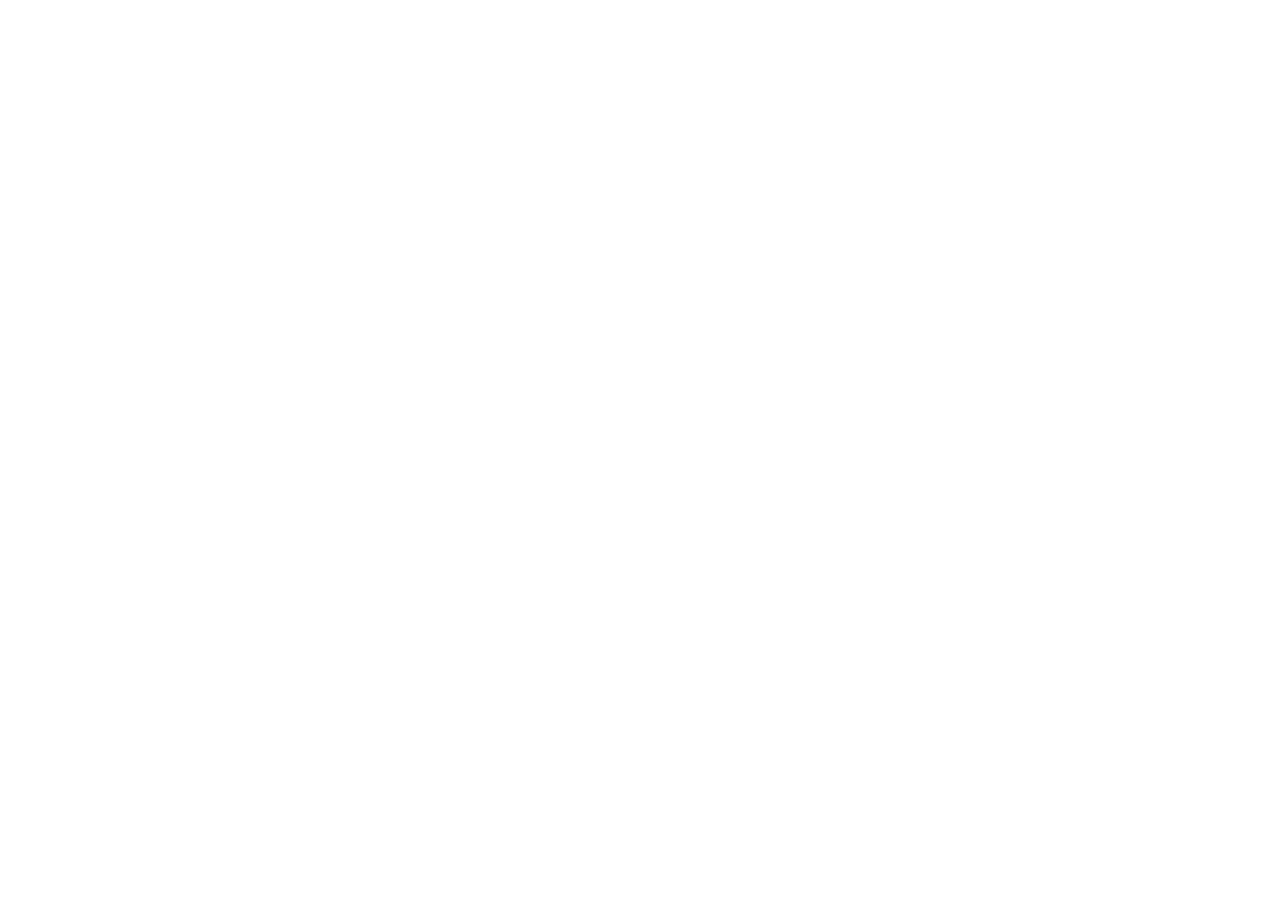
==== Bootstrap/index.html @ 03cb95dc "Added bootstrap assignment" ====
<!DOCTYPE html>
<html lang="en">
<head>
    <meta charset="UTF-8">
    <meta name="viewport" content="width=device-width, initial-scale=1.0">
    <title>Document</title>
    <link href="https://cdn.jsdelivr.net/npm/bootstrap@5.3.2/dist/css/bootstrap.min.css" rel="stylesheet" integrity="sha384-T3c6CoIi6uLrA9TneNEoa7RxnatzjcDSCmG1MXxSR1GAsXEV/Dwwykc2MPK8M2HN" crossorigin="anonymous">
    <script src="https://cdn.jsdelivr.net/npm/bootstrap@5.3.2/dist/js/bootstrap.bundle.min.js" integrity="sha384-C6RzsynM9kWDrMNeT87bh95OGNyZPhcTNXj1NW7RuBCsyN/o0jlpcV8Qyq46cDfL" crossorigin="anonymous"></script>
</head>
<body>
    <nav></nav>
    <main>
        <section></section>
        <section></section>
        <section></section>
        <section></section>
    </main>
</body>
</html>
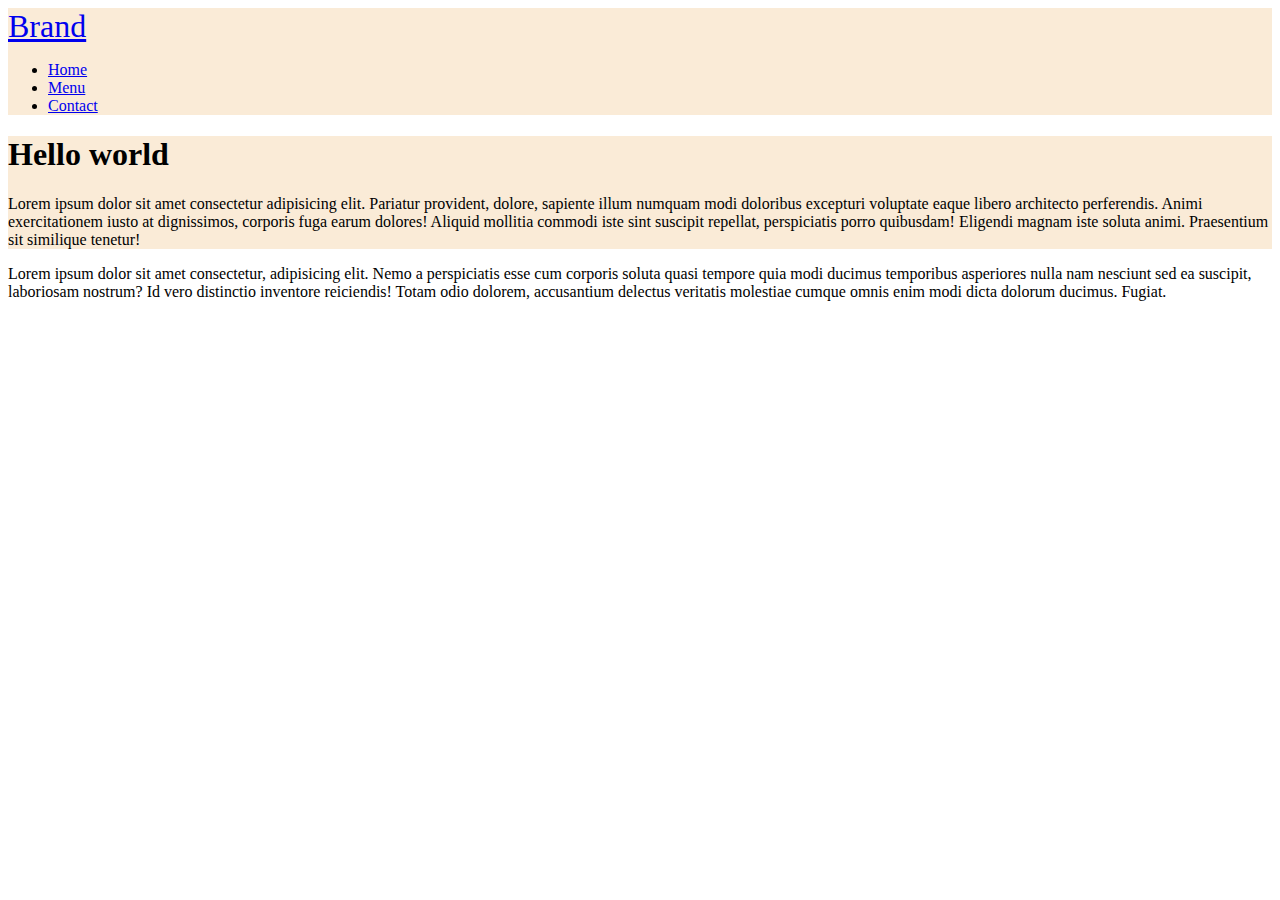
==== commit 37e0f9d1: "Bootstrap" ====
--- a/Bootstrap/index.html
+++ b/Bootstrap/index.html
@@ -1,19 +1,60 @@
 <!DOCTYPE html>
 <html lang="en">
-<head>
-    <meta charset="UTF-8">
-    <meta name="viewport" content="width=device-width, initial-scale=1.0">
-    <title>Document</title>
-    <link href="https://cdn.jsdelivr.net/npm/bootstrap@5.3.2/dist/css/bootstrap.min.css" rel="stylesheet" integrity="sha384-T3c6CoIi6uLrA9TneNEoa7RxnatzjcDSCmG1MXxSR1GAsXEV/Dwwykc2MPK8M2HN" crossorigin="anonymous">
-    <script src="https://cdn.jsdelivr.net/npm/bootstrap@5.3.2/dist/js/bootstrap.bundle.min.js" integrity="sha384-C6RzsynM9kWDrMNeT87bh95OGNyZPhcTNXj1NW7RuBCsyN/o0jlpcV8Qyq46cDfL" crossorigin="anonymous"></script>
-</head>
-<body>
-    <nav></nav>
-    <main>
-        <section></section>
-        <section></section>
-        <section></section>
-        <section></section>
-    </main>
-</body>
-</html>+  <head>
+    <meta charset="UTF-8" />
+    <meta name="viewport" content="width=device-width, initial-scale=1.0" />
+    <title>Bootstrap demo</title>
+    <script
+      defer
+      src="https://cdn.jsdelivr.net/npm/bootstrap@5.3.2/dist/js/bootstrap.bundle.min.js"
+      integrity="sha384-C6RzsynM9kWDrMNeT87bh95OGNyZPhcTNXj1NW7RuBCsyN/o0jlpcV8Qyq46cDfL"
+      crossorigin="anonymous"
+    ></script>
+    <link
+      href="https://cdn.jsdelivr.net/npm/bootstrap@5.3.2/dist/css/bootstrap.min.css"
+      rel="stylesheet"
+      integrity="sha384-T3c6CoIi6uLrA9TneNEoa7RxnatzjcDSCmG1MXxSR1GAsXEV/Dwwykc2MPK8M2HN"
+      crossorigin="anonymous"
+    />
+  </head>
+  <body>
+    <nav class="navbar navbar-expand" style="background-color: antiquewhite;">
+      <div class="container">
+        <a href="#" class="navbar-title" style="font-size: 2rem">Brand</a>
+        <ul class="navbar-nav">
+          <li class="nav-item">
+            <a href="#" class="nav-link active" aria-current="page">Home</a>
+          </li>
+          <li class="nav-item">
+            <a href="#" class="nav-link active" aria-current="page">Menu</a>
+          </li>
+          <li class="class nav-item">
+            <a href="#" class="nav-link active" aria-current="page">Contact</a>
+          </li>
+        </ul>
+      </div>
+    </nav>
+      </ul>
+    </div>
+    <h1 class="breakpoint"></h1>
+    <div class="container" style="background-color: antiquewhite;">
+      <h1>Hello world</h1>
+      <p>
+        Lorem ipsum dolor sit amet consectetur adipisicing elit. Pariatur
+        provident, dolore, sapiente illum numquam modi doloribus excepturi
+        voluptate eaque libero architecto perferendis. Animi exercitationem
+        iusto at dignissimos, corporis fuga earum dolores! Aliquid mollitia
+        commodi iste sint suscipit repellat, perspiciatis porro quibusdam!
+        Eligendi magnam iste soluta animi. Praesentium sit similique tenetur!
+      </p>
+    </div>
+    <p>
+      Lorem ipsum dolor sit amet consectetur, adipisicing elit. Nemo a
+      perspiciatis esse cum corporis soluta quasi tempore quia modi ducimus
+      temporibus asperiores nulla nam nesciunt sed ea suscipit, laboriosam
+      nostrum? Id vero distinctio inventore reiciendis! Totam odio dolorem,
+      accusantium delectus veritatis molestiae cumque omnis enim modi dicta
+      dolorum ducimus. Fugiat.
+    </p>
+  </body>
+</html>
